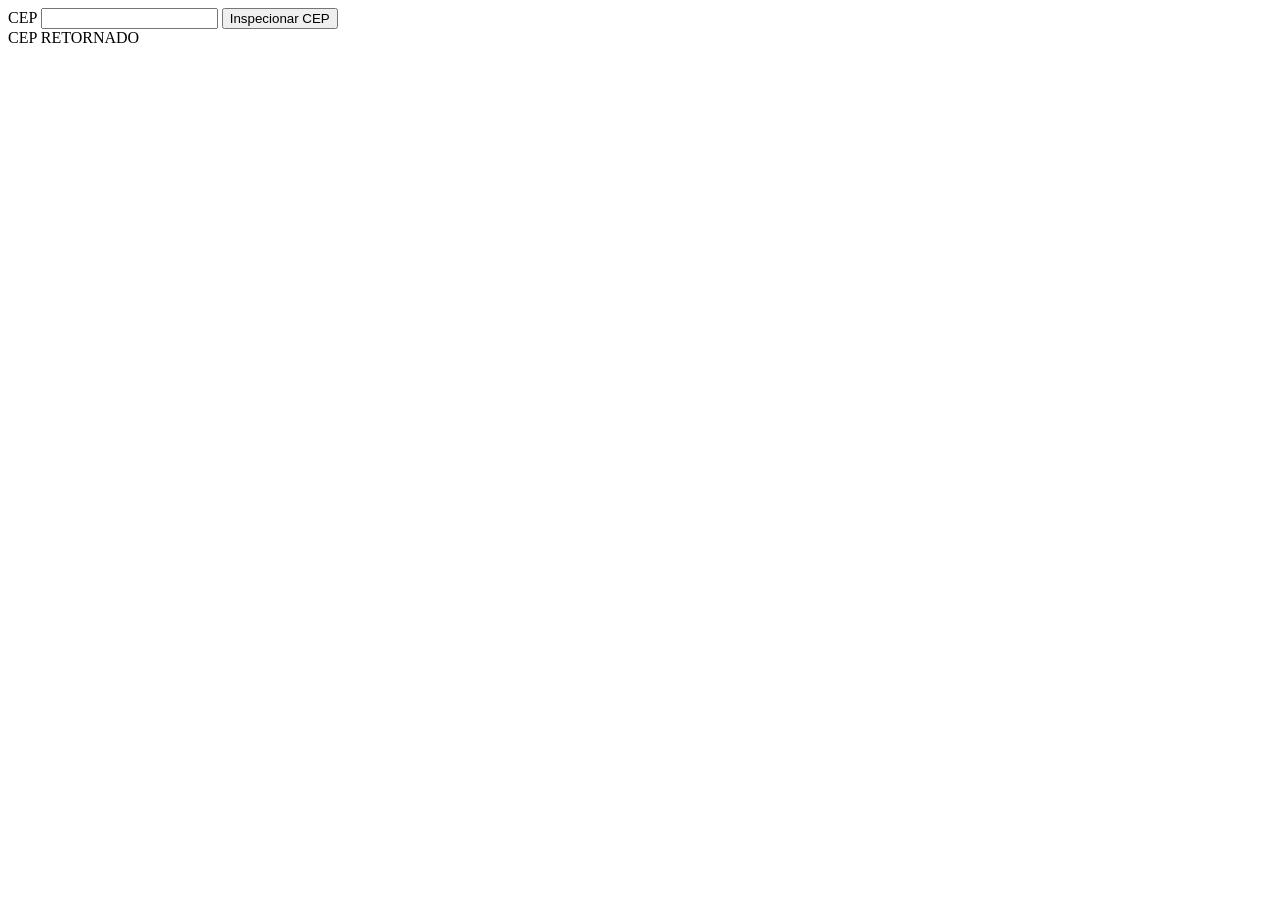
==== ExViaCep/Index.Html @ 779772cb "Inserção de Dados" ====
<!DOCTYPE html>
<html lang="pt-br">
<head>
    <meta charset="UTF-16">
    <meta name="viewport" content="width=device-width, initial-scale=1.0">
    <meta http-equiv="X-UA-Compatible" content="ie=edge">
    <title>ViaCep | API</title>
</head>
<body>
    <form action="" method="get">
        <label for="cep"> CEP </label>
        <input type="text" id="textInput__cep">
        <button type="submit" id="btn__cep"> Inspecionar CEP </button>
    </form>
    <table>
        <thead>
            <tr>
                CEP RETORNADO
            </tr>
        </thead>
        <tbody id="table"></tbody>
    </table>
    <script type="text/javascript">

        // CONSTANCIANDO OS OBJETOS INERENTES AO ID DE ESTRITO ELEMENTO NO FORMULÁRIO
        const getFormInputCep = document.querySelector("#textInput__cep");
        const getFormBtnCep = document.querySelector("#btn__cep");
        const getTableForm = document.querySelector('#table');

        new xhr = XMLHttpRequest();

        let varCepItemComp = {
            cep: getFormInputCep.querySelector.value,
            logradouro: getFormInputCep.querySelector.value,
            complemento: getFormInputCep.querySelector.value,
            bairro: getFormInputCep.querySelector.value,
            localidade: getFormInputCep.querySelector.value,
            uf: getFormInputCep.querySelector.value,
            unidade: getFormInputCep.querySelector.value,
            ibge: getFormInputCep.querySelector.value,
            gia: getFormInputCep.querySelector.value
        };
        
        function preencherTabela(varCepItemComp) {
        varCepItemComp.forEach((element) => {
            const tr = document.createElement('tr');
            const td_cep = document.createElement('td');
            const td_logradouro = document.createElement('td');
            const td_complemento = document.createElement('td');
            const td_bairro = document.createElement('td');
            const td_localidade = document.createElement('td');
            const td_uf = document.createElement('td');
            const td_unidade = document.createElement('td');
            const td_ibge = document.createElement('td');
            const td_gia = document.createElement('td');

            td_cep.textContent = element.cep;
            td_logradouro.textContent = element.logradouro;
            td_complemento.textContent = element.complemento;
            td_bairro.textContent = element.bairro;
            td_localidade.textContent = element.localidade;
            td_uf.textContent = element.uf;
            td_unidade.textContent = element.unidade;
            td_ibge.textContent = element.ibge;
            td_gia.textContent = element.gia;
            
            tabela.appendChild(tr);
            tr.appendChild(td_cep);
            tr.appendChild(td_logradouro);
            tr.appendChild(td_complemento);
            tr.appendChild(td_bairro);
            tr.appendChild(td_localidade);
            tr.appendChild(td_uf);
            tr.appendChild(td_unidade);
            tr.appendChild(td_ibge);
            tr.appendChild(td_gia);
            });
        }

        getFormBtnCep.addEventListener('click', Element, Function =>{
            event.preventDefault();
            var varCEP = varCepItemComp.filter(Element =>{
                xhr.open('GET', "https://viacep.com.br/ws/"+Element.cep+"/json", true);
                xhr.setRequestHeader('Content-Type','application/json; charset=utf-8');
                xhr.send(varCepItemComp);
            if(Element.cep === varCepItemComp.cep){
                console.log()   
                }
            });
            preencherTabela(varCepItemComp)
        }



    </script>
</body>
</html>
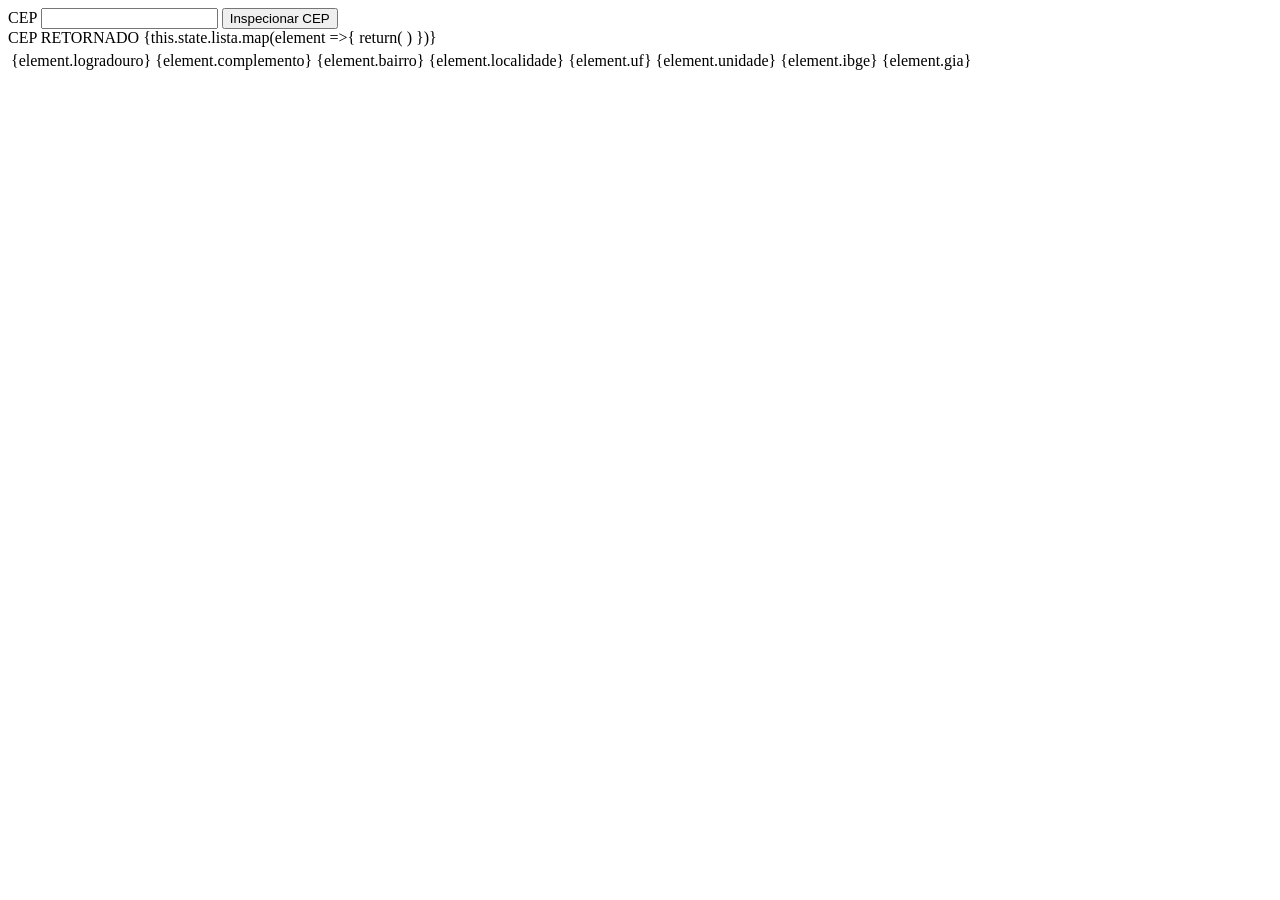
==== commit a53a38b8: "Inserção de dados" ====
--- a/ExViaCep/Index.Html
+++ b/ExViaCep/Index.Html
@@ -18,7 +18,21 @@
                 CEP RETORNADO
             </tr>
         </thead>
-        <tbody id="table"></tbody>
+        <tbody id="table">
+            {this.state.lista.map(element =>{
+                return(
+                    <tr key={element.cep}>
+                        <td>{element.logradouro}</td>
+                        <td>{element.complemento}</td>
+                        <td>{element.bairro}</td>
+                        <td>{element.localidade}</td>
+                        <td>{element.uf}</td>
+                        <td>{element.unidade}</td>
+                        <td>{element.ibge}</td>
+                        <td>{element.gia}</td>
+                    </tr>
+                )
+            })}
     </table>
     <script type="text/javascript">
 
@@ -26,8 +40,6 @@
         const getFormInputCep = document.querySelector("#textInput__cep");
         const getFormBtnCep = document.querySelector("#btn__cep");
         const getTableForm = document.querySelector('#table');
-
-        new xhr = XMLHttpRequest();
 
         let varCepItemComp = {
             cep: getFormInputCep.querySelector.value,
@@ -41,57 +53,53 @@
             gia: getFormInputCep.querySelector.value
         };
         
-        function preencherTabela(varCepItemComp) {
-        varCepItemComp.forEach((element) => {
-            const tr = document.createElement('tr');
-            const td_cep = document.createElement('td');
-            const td_logradouro = document.createElement('td');
-            const td_complemento = document.createElement('td');
-            const td_bairro = document.createElement('td');
-            const td_localidade = document.createElement('td');
-            const td_uf = document.createElement('td');
-            const td_unidade = document.createElement('td');
-            const td_ibge = document.createElement('td');
-            const td_gia = document.createElement('td');
+        // function preencherTabela(varCepItemComp) {
+        // varCepItemComp.forEach((element) => {
+        //     const tr = document.createElement('tr');
+        //     const td_cep = document.createElement('td');
+        //     const td_logradouro = document.createElement('td');
+        //     const td_complemento = document.createElement('td');
+        //     const td_bairro = document.createElement('td');
+        //     const td_localidade = document.createElement('td');
+        //     const td_uf = document.createElement('td');
+        //     const td_unidade = document.createElement('td');
+        //     const td_ibge = document.createElement('td');
+        //     const td_gia = document.createElement('td');
 
-            td_cep.textContent = element.cep;
-            td_logradouro.textContent = element.logradouro;
-            td_complemento.textContent = element.complemento;
-            td_bairro.textContent = element.bairro;
-            td_localidade.textContent = element.localidade;
-            td_uf.textContent = element.uf;
-            td_unidade.textContent = element.unidade;
-            td_ibge.textContent = element.ibge;
-            td_gia.textContent = element.gia;
+        //     td_cep.textContent = element.cep;
+        //     td_logradouro.textContent = element.logradouro;
+        //     td_complemento.textContent = element.complemento;
+        //     td_bairro.textContent = element.bairro;
+        //     td_localidade.textContent = element.localidade;
+        //     td_uf.textContent = element.uf;
+        //     td_unidade.textContent = element.unidade;
+        //     td_ibge.textContent = element.ibge;
+        //     td_gia.textContent = element.gia;
             
-            tabela.appendChild(tr);
-            tr.appendChild(td_cep);
-            tr.appendChild(td_logradouro);
-            tr.appendChild(td_complemento);
-            tr.appendChild(td_bairro);
-            tr.appendChild(td_localidade);
-            tr.appendChild(td_uf);
-            tr.appendChild(td_unidade);
-            tr.appendChild(td_ibge);
-            tr.appendChild(td_gia);
-            });
-        }
+        //     tabela.appendChild(tr);
+        //     tr.appendChild(td_cep);
+        //     tr.appendChild(td_logradouro);
+        //     tr.appendChild(td_complemento);
+        //     tr.appendChild(td_bairro);
+        //     tr.appendChild(td_localidade);
+        //     tr.appendChild(td_uf);
+        //     tr.appendChild(td_unidade);
+        //     tr.appendChild(td_ibge);
+        //     tr.appendChild(td_gia);
+        //     });
+        // }
 
-        getFormBtnCep.addEventListener('click', Element, Function =>{
+        getFormBtnCep.addEventListener = (Element) =>{
             event.preventDefault();
             var varCEP = varCepItemComp.filter(Element =>{
-                xhr.open('GET', "https://viacep.com.br/ws/"+Element.cep+"/json", true);
-                xhr.setRequestHeader('Content-Type','application/json; charset=utf-8');
-                xhr.send(varCepItemComp);
+                fetch("https://viacep.com.br/ws/"+Element.cep+"/json");
+                
             if(Element.cep === varCepItemComp.cep){
                 console.log()   
                 }
             });
             preencherTabela(varCepItemComp)
-        }
-
-
-
+        };
     </script>
 </body>
 </html>
